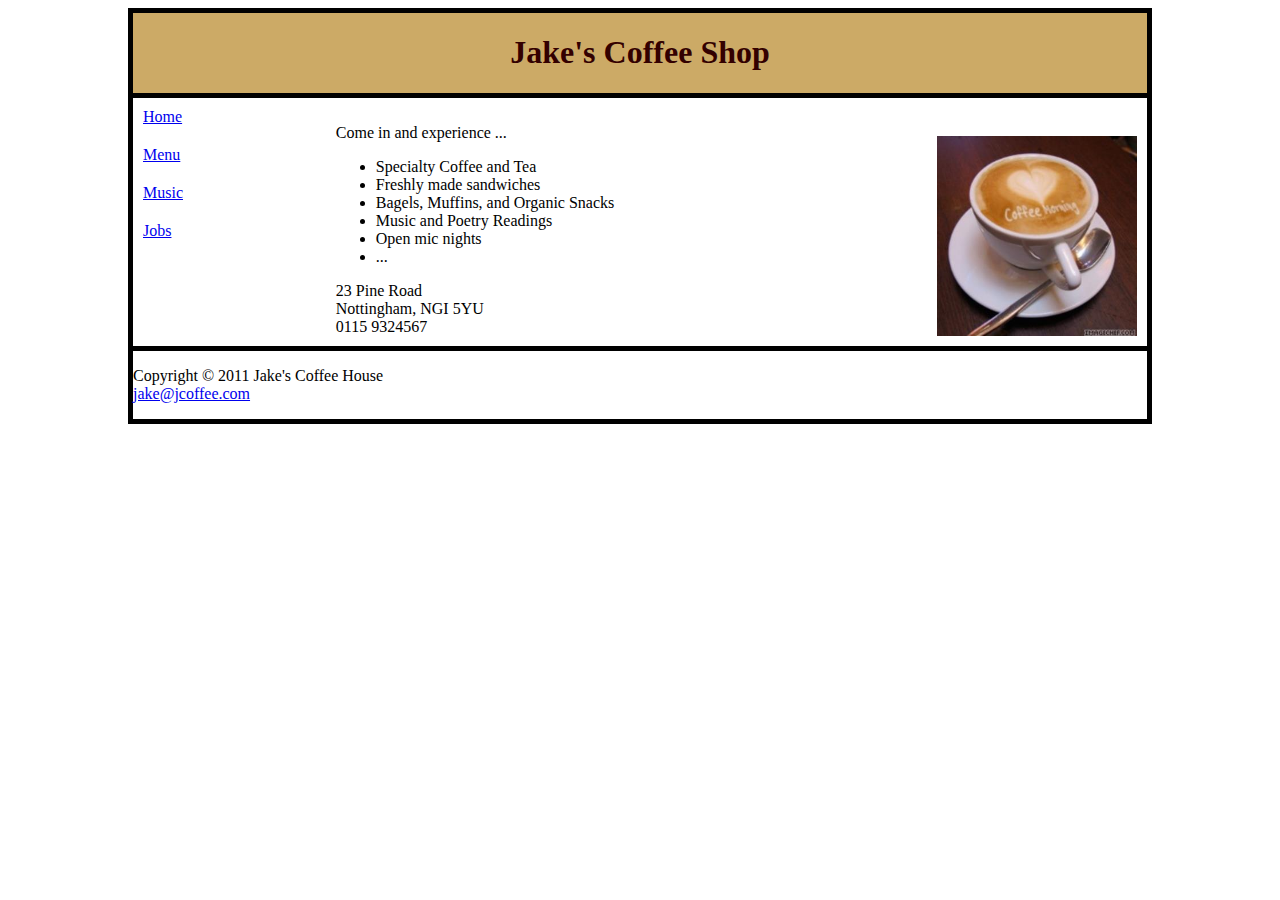
==== Activity 4 - Jake's Coffee Shop/index.html @ 3ce784b9 "fix styling" ====
<!DOCTYPE html>
<html lang="en">
  <head>
    <meta charset="UTF-8" />
    <meta name="viewport" content="width=device-width, initial-scale=1.0" />
    <link rel="stylesheet" type="text/css" href="./index.css" />
    <title>Jake's Coffee Shop</title>
  </head>
  <body>
    <div class="page-wrapper">
      <div class="header-div">
        <h1>Jake's Coffee Shop</h1>
      </div>

      <div class="content-div">
        <div class="content-column">
          <ul class="navigation-ul">
            <li><a href="#home">Home</a></li>
            <li><a href="#menu">Menu</a></li>
            <li><a href="#music">Music</a></li>
            <li><a href="#jobs">Jobs</a></li>
          </ul>
        </div>

        <div class="content-column">
          <p>Come in and experience ...</p>

          <ul>
            <li>Specialty Coffee and Tea</li>
            <li>Freshly made sandwiches</li>
            <li>Bagels, Muffins, and Organic Snacks</li>
            <li>Music and Poetry Readings</li>
            <li>Open mic nights</li>
            <li>...</li>
          </ul>

          <div>
            23 Pine Road<br />
            Nottingham, NGI 5YU<br />
            0115 9324567
          </div>
        </div>

        <div class="content-column">
          <img src="coffee.jpg" class="coffee-picture" />
        </div>
      </div>

      <div class="footer-div">
        <p>
          Copyright © 2011 Jake's Coffee House <br /><a href="jake@jcoffee.com"
            >jake@jcoffee.com</a
          >
        </p>
      </div>
    </div>
  </body>
</html>
---- Activity 4 - Jake's Coffee Shop/index.css ----
:root {
  --text-color: #330000;
  --background-color: #ffffcc;
  --header-footer-background: #ccaa66;
  --left-nav-column-bg-color: #e8d882;
  --right-main-content-column-bg-color: #f1e8b0;
}

body {
  font-family: "Verdana";
  margin-left: 10%;
  margin-right: 10%;
}
.header-div,
.footer-div {
  border: 5px solid #000000;
}

.header-div {
  text-align: center;
  background-color: var(--header-footer-background);
  /* font-size: 3em;
  font-weight: bold; */
  color: var(--text-color);
}

div.content-div {
  border-left: 5px solid #000000;
  border-right: 5px solid #000000;
}

ul.navigation-ul {
  margin: 0;
  padding: 0;
  padding-left: 10px;
}

ul.navigation-ul > li {
  /* text-decoration: none; */
  list-style-type: none;
  padding-bottom: 20px;
}

.content-div {
  display: grid;
  grid-template-columns: 20% 40% 40%; /* Total 100% */
}
.content-column {
  padding: 10px 0 10px 0;
  /* padding-bottom: 10px; */

  /* background-color: #f0f0f0;
  border: 1px solid #ccc; */
}

.content-div > .content-column:last-child {
  display: flex;
  justify-content: flex-end; /* Aligns content horizontally to the right */
  align-items: flex-end; /* Aligns content vertically to the bottom */
  width: 100%;
}

img.coffee-picture {
  height: 200px;
  width: auto;
  padding-right: 10px;
}
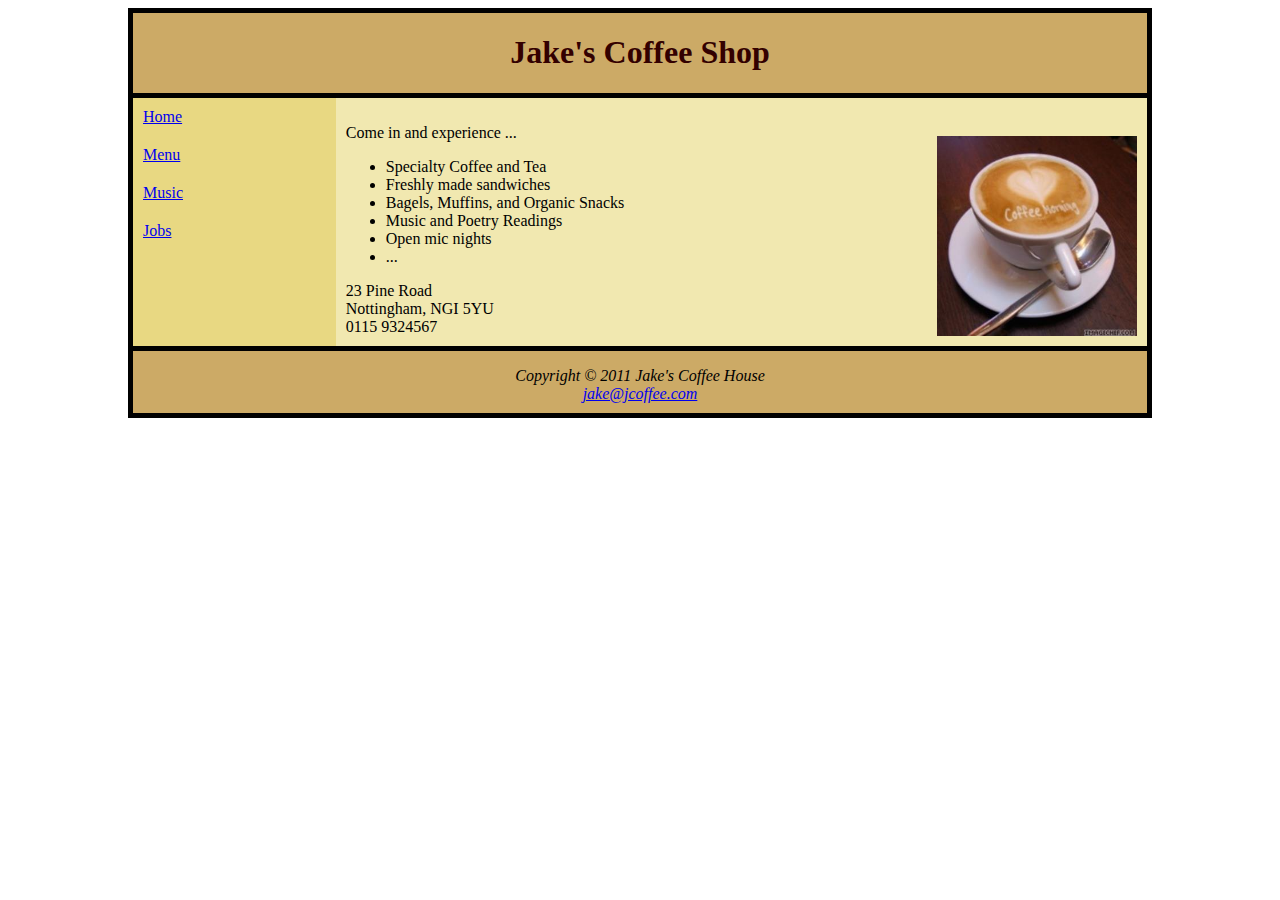
==== commit b9d5edf3: "minor updated" ====
--- a/Activity 4 - Jake's Coffee Shop/index.html
+++ b/Activity 4 - Jake's Coffee Shop/index.html
@@ -22,7 +22,7 @@
           </ul>
         </div>
 
-        <div class="content-column">
+        <div class="content-column" id="content-column-second">
           <p>Come in and experience ...</p>
 
           <ul>
--- a/Activity 4 - Jake's Coffee Shop/index.css
+++ b/Activity 4 - Jake's Coffee Shop/index.css
@@ -53,6 +53,10 @@
   border: 1px solid #ccc; */
 }
 
+#content-column-second {
+  padding-left: 10px;
+}
+
 .content-div > .content-column:last-child {
   display: flex;
   justify-content: flex-end; /* Aligns content horizontally to the right */
@@ -65,3 +69,19 @@
   width: auto;
   padding-right: 10px;
 }
+
+.content-div > .content-column:first-child {
+  background-color: #e8d882;
+}
+
+.content-column {
+  background-color: #f1e8b0;
+}
+
+.footer-div {
+  background-color: #ccaa66;
+  border-top-style: solid;
+  height: 62px;
+  text-align: center;
+  font-style: italic;
+}
